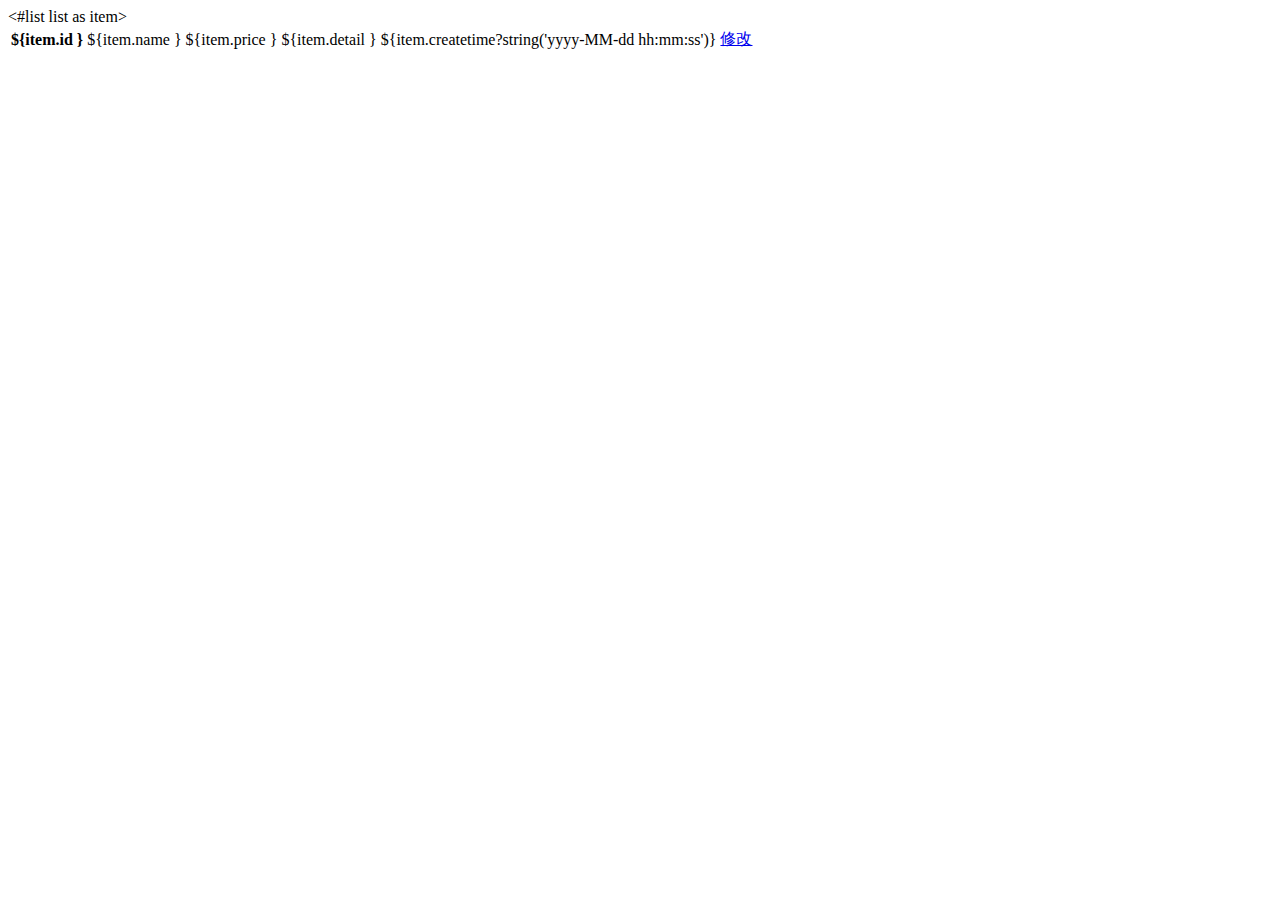
==== src/main/webapp/view/list.html @ 9d14d4ef "zgl" ====
<!DOCTYPE html>
<html lang="CN">
<head>
    <meta charset="UTF-8">
    <meta name="viewport"
          content="width=device-width, user-scalable=no, initial-scale=1.0, maximum-scale=1.0, minimum-scale=1.0">
    <meta http-equiv="X-UA-Compatible" content="ie=edge">
    <title>hello</title>
</head>
<body>
<table>
    <#list list as item>
        <tr>
            <th>${item.id }</th>
            <td>${item.name }</td>
            <td>${item.price }</td>
            <td>${item.detail }</td>
            <td>${item.createtime?string('yyyy-MM-dd hh:mm:ss')}</td>
            <td>
                <a href="/item/itemEdit?id=${item.id}">修改</a>&nbsp;&nbsp;
            </td>
        </tr>
    </#list>
</table>
</body>
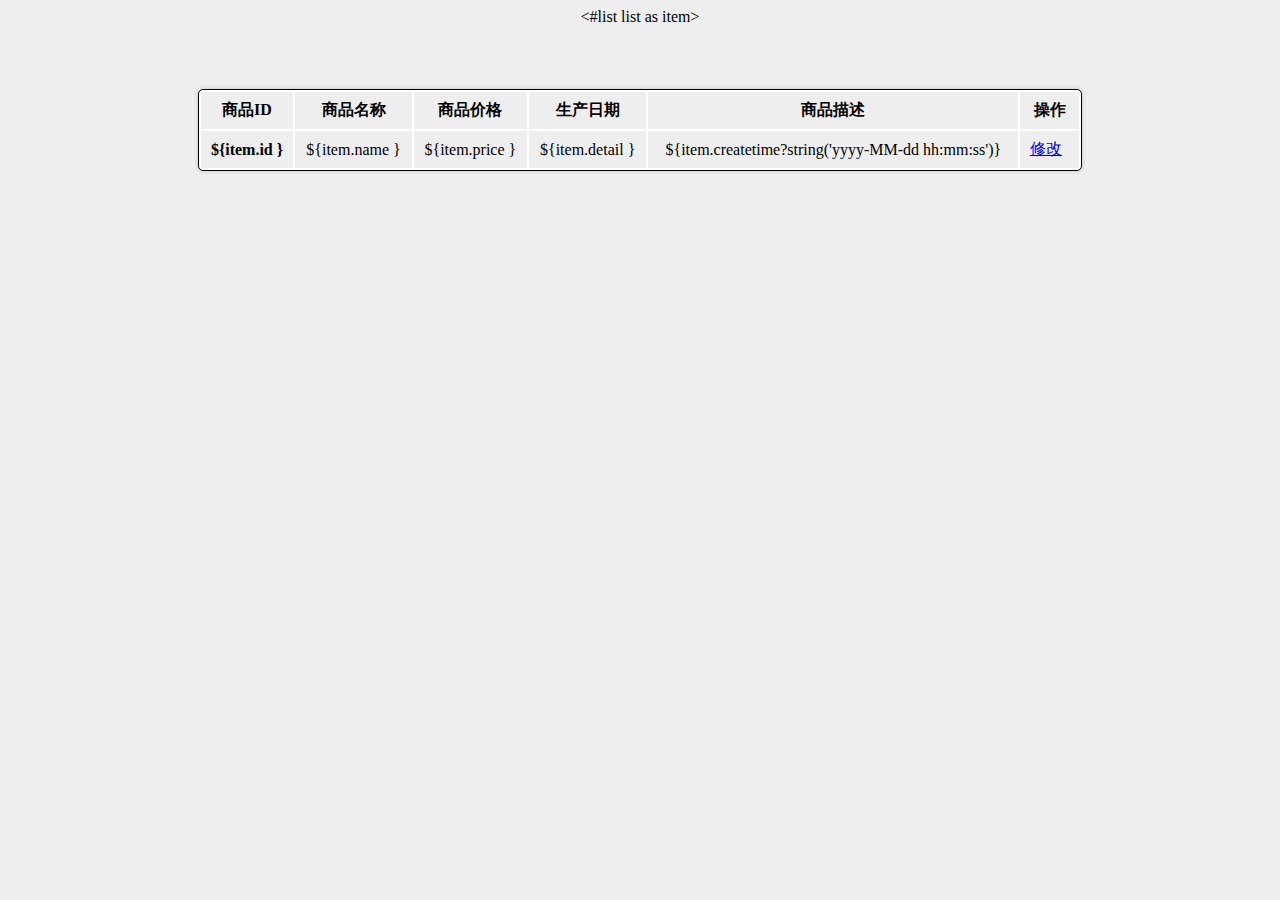
==== commit 64bedda9: "zgl" ====
--- a/src/main/webapp/view/list.html
+++ b/src/main/webapp/view/list.html
@@ -6,9 +6,40 @@
           content="width=device-width, user-scalable=no, initial-scale=1.0, maximum-scale=1.0, minimum-scale=1.0">
     <meta http-equiv="X-UA-Compatible" content="ie=edge">
     <title>hello</title>
+
+    <style type="text/css">
+    html,body{
+        text-align: center;
+        background-color: #eee;
+    }
+    table {
+        overflow: hidden;
+        border: 1px solid #d3d3d3;
+        background: #fefefe;
+        width: 70%;
+        margin: 5% auto 0;
+        -moz-border-radius: 5px; /* FF1+ */
+        -webkit-border-radius: 5px; /* Saf3-4 */
+        border-radius: 5px;
+        -moz-box-shadow: 0 0 4px rgba(0, 0, 0, 0.2);
+        -webkit-box-shadow: 0 0 4px rgba(0, 0, 0, 0.2);
+    }
+    table th,td{
+        background-color: #eee;
+        padding: 8px 8px 8px;
+    }
+</style>
 </head>
 <body>
-<table>
+<table style="border: 0.5px solid">
+    <tr>
+        <th>商品ID</th>
+        <th>商品名称</th>
+        <th>商品价格</th>
+        <th>生产日期</th>
+        <th>商品描述</th>
+        <th>操作</th>
+    </tr>
     <#list list as item>
         <tr>
             <th>${item.id }</th>
